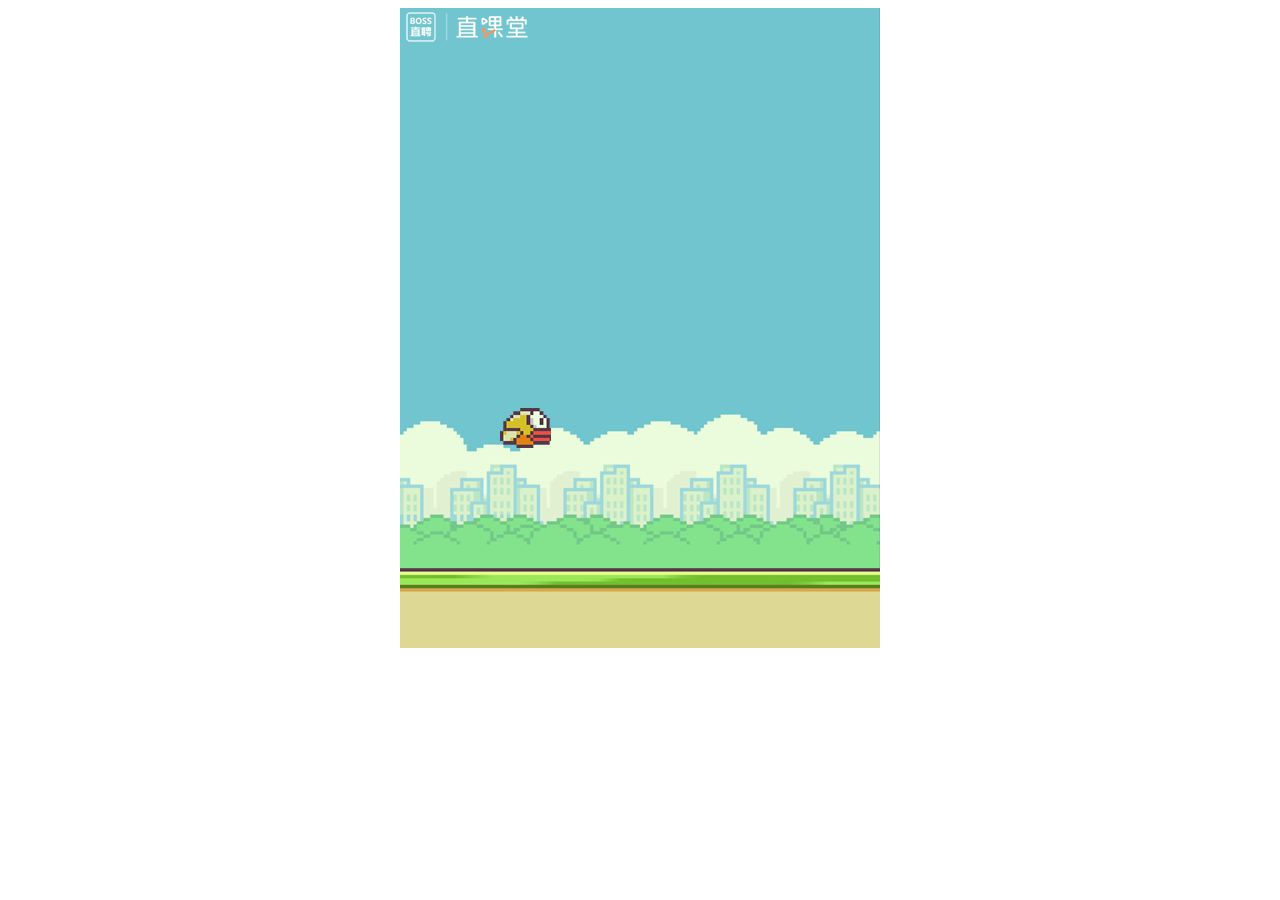
==== flappyBird/index.html @ 2a36d306 "自由落体，点击上跳" ====
<!DOCTYPE html>
<html lang="en">
<head>
    <meta charset="UTF-8">
    <meta http-equiv="X-UA-Compatible" content="IE=edge">
    <meta name="viewport" content="width=device-width, initial-scale=1.0">
    <title>Document</title>
    <link rel="stylesheet" href="./css/main.css">
</head>
<body>
    <div class="game_box">
        <div class="bird"></div>
        <img src="./imges/ground.png" class="game_bottom"></img>
    </div>
    <script src="./js/game.js"></script>
</body>
</html>
---- flappyBird/css/main.css ----
.game_box{
    position: relative;
    width: 480px;
    height: 640px;
    background-image: url(../imges/background.png);
    margin: 0 auto;
}
.game_bottom{
    width: 480px;
    height: 80px;
    position: absolute;
    left: 0;
    bottom: 0;
}
.bird{
    position: absolute;
    top: 200px;
    left: 100px;
    width: 51px;
    height: 40px;
    background-image: url(../imges/bird.png);
}
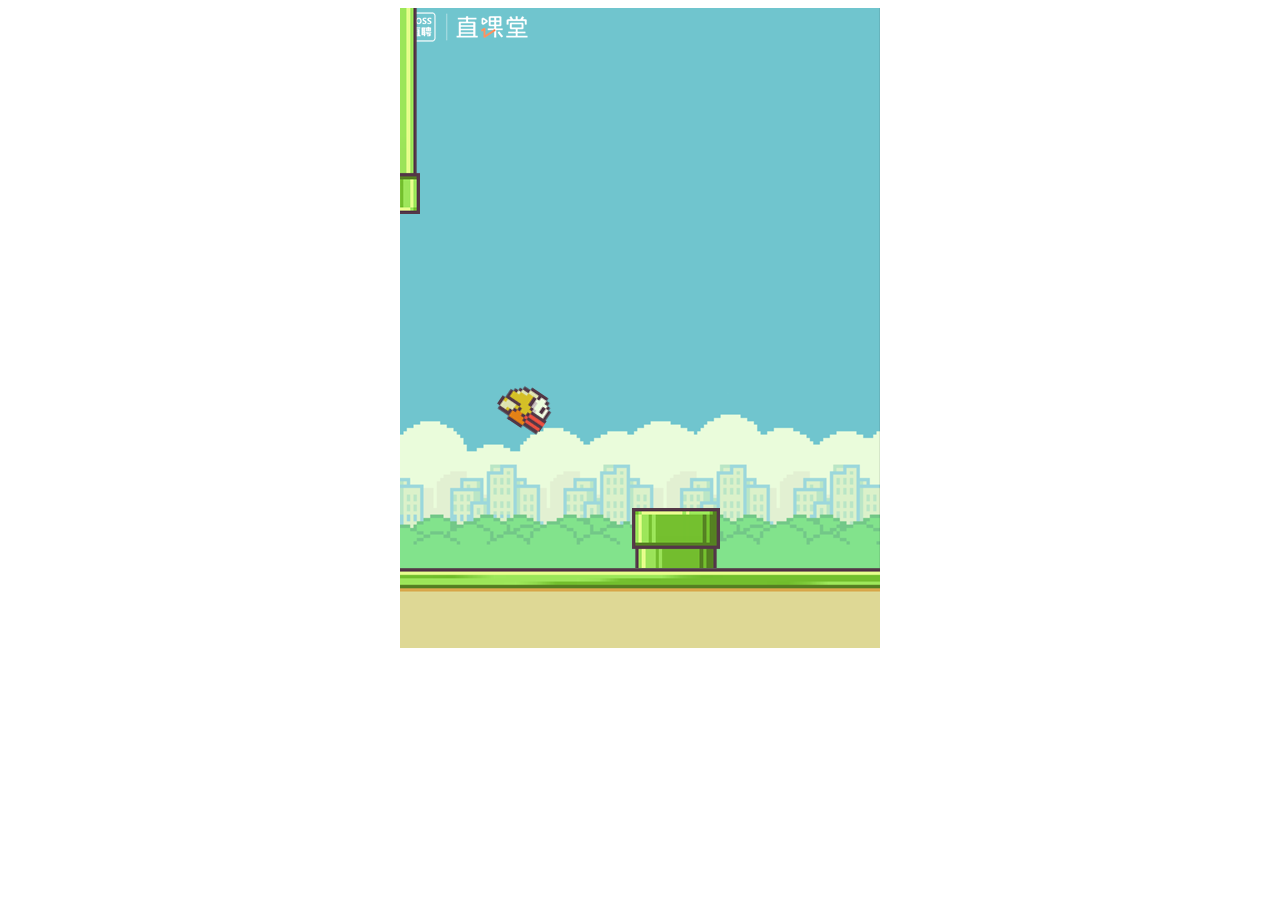
==== commit 6193944e: "feat :游戏死亡，上下边界" ====
--- a/flappyBird/index.html
+++ b/flappyBird/index.html
@@ -10,7 +10,12 @@
 <body>
     <div class="game_box">
         <div class="bird"></div>
+        <div class="pipe_top"></div>
+        <div class="pipe_bottom"></div>
         <img src="./imges/ground.png" class="game_bottom"></img>
+        <div class="game_over">
+            <img src="./imges/restart.png" alt="">
+        </div>
     </div>
     <script src="./js/game.js"></script>
 </body>
--- a/flappyBird/css/main.css
+++ b/flappyBird/css/main.css
@@ -4,6 +4,7 @@
     height: 640px;
     background-image: url(../imges/background.png);
     margin: 0 auto;
+    overflow: hidden;
 }
 .game_bottom{
     width: 480px;
@@ -19,4 +20,30 @@
     width: 51px;
     height: 40px;
     background-image: url(../imges/bird.png);
+    transform: rotate(0deg);
+}
+.pipe_top{
+    position: absolute;
+    width: 88px;
+    height: 506px;
+    background-image: url(../imges/pipe_up.png);
+    top: -300px;
+}
+.pipe_bottom{
+    position: absolute;
+    width: 88px;
+    height: 506px;
+    background-image: url(../imges/pipe_down.png);
+    top: 500px;
+    left: 200px;
+
+}
+.game_over{
+    display: none;
+    position: absolute;
+    width: 100%;
+    height: 100%;
+    line-height: 640px;
+    text-align: center;
+    background: rgba(0, 0, 0, .3);
 }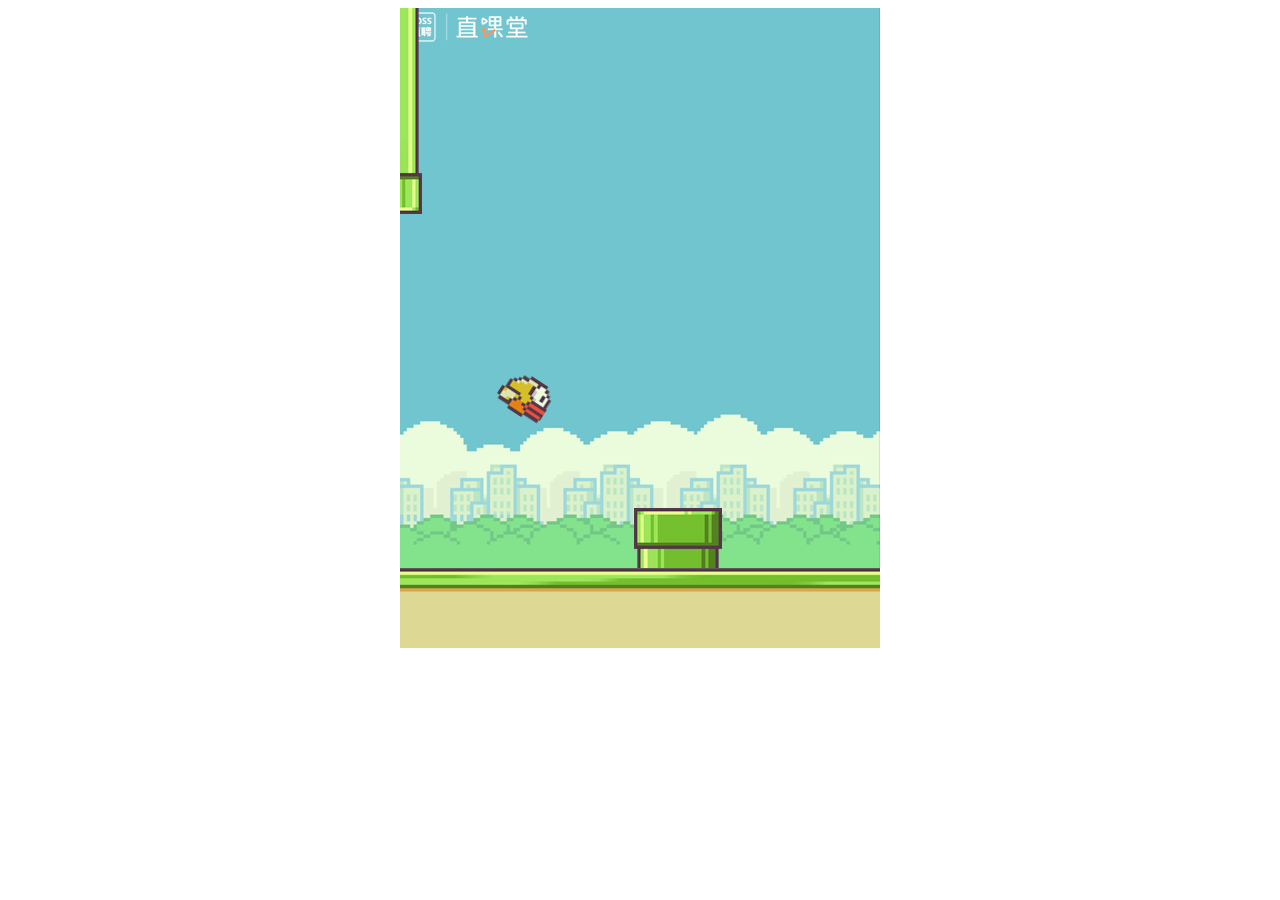
==== commit 4db30a32: "feat : 羊了个羊简单版本" ====
--- a/flappyBird/index.html
+++ b/flappyBird/index.html
@@ -9,7 +9,7 @@
 </head>
 <body>
     <div class="game_box">
-        <div class="bird"></div>
+        <div class="bird" style="left: 100px; top: 200px;"></div>
         <div class="pipe_top"></div>
         <div class="pipe_bottom"></div>
         <img src="./imges/ground.png" class="game_bottom"></img>
